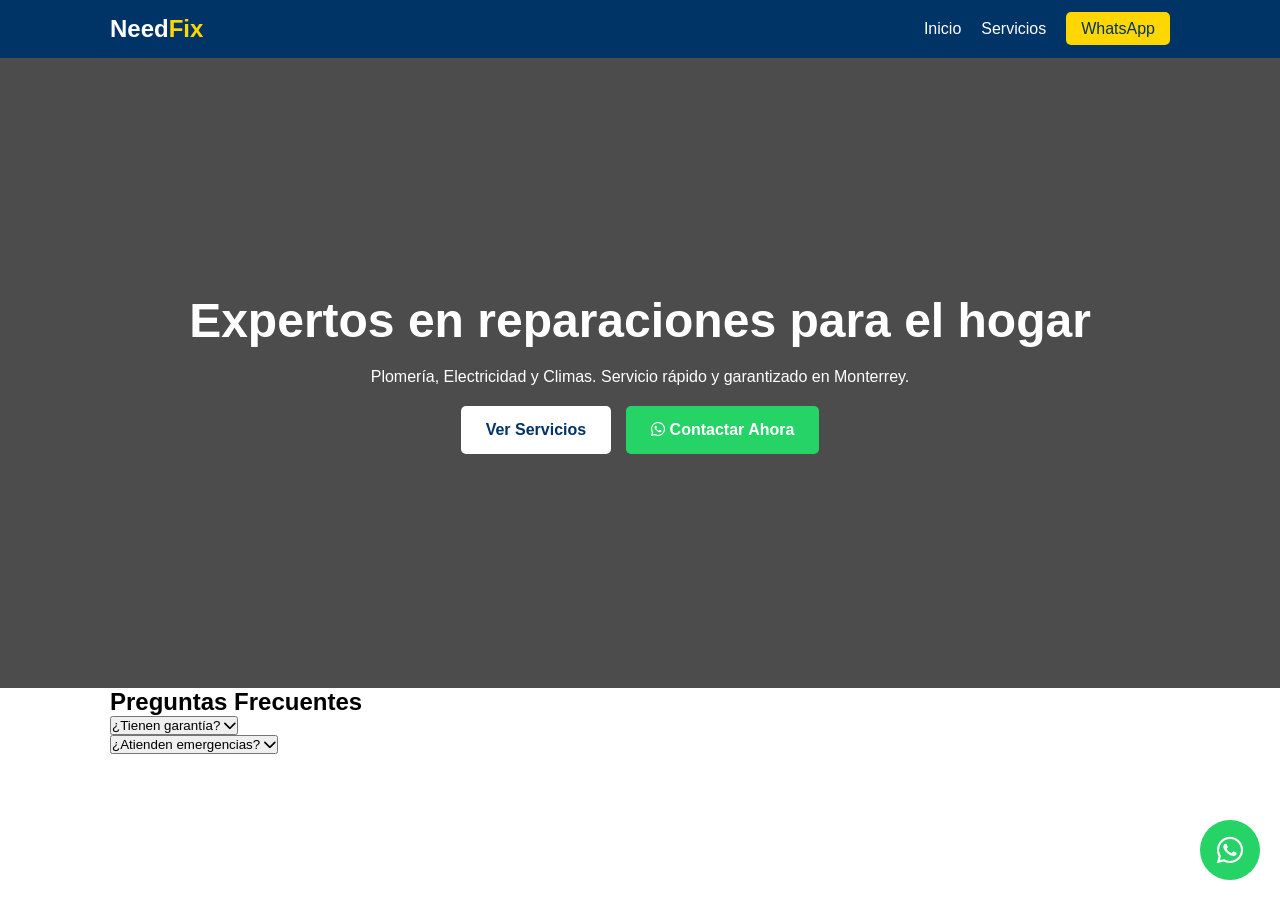
==== index.html @ a40f522d "Add files via upload Primer despliegue de NeedFix" ====
<!DOCTYPE html>
<html lang="es">
<head>
    <meta charset="UTF-8">
    <meta name="viewport" content="width=device-width, initial-scale=1.0">
    <title>NeedFix | Reparaciones del Hogar</title>
    <link rel="stylesheet" href="style.css">
    <link rel="stylesheet" href="https://cdnjs.cloudflare.com/ajax/libs/font-awesome/6.0.0/css/all.min.css">
</head>
<body>

    <header>
        <nav class="container">
            <div class="logo">Need<span>Fix</span></div>
            <ul class="nav-links">
                <li><a href="index.html">Inicio</a></li>
                <li><a href="servicios.html">Servicios</a></li>
                <li><a href="https://wa.me/521234567890" class="btn-nav">WhatsApp</a></li>
            </ul>
        </nav>
    </header>

    <section class="hero">
        <div class="hero-content">
            <h1>Expertos en reparaciones para el hogar</h1>
            <p>Plomería, Electricidad y Climas. Servicio rápido y garantizado en Monterrey.</p>
            <div class="hero-btns">
                <a href="servicios.html" class="cta-secondary">Ver Servicios</a>
                <a href="https://wa.me/521234567890" class="cta-primary"><i class="fab fa-whatsapp"></i> Contactar Ahora</a>
            </div>
        </div>
    </section>

    <section class="faq-section">
        <div class="container">
            <h2 class="section-title">Preguntas Frecuentes</h2>
            <div class="faq-container">
                <div class="faq-item">
                    <button class="faq-question">¿Tienen garantía? <i class="fas fa-chevron-down"></i></button>
                    <div class="faq-answer"><p>Sí, todos nuestros trabajos cuentan con garantía por escrito de hasta 90 días.</p></div>
                </div>
                <div class="faq-item">
                    <button class="faq-question">¿Atienden emergencias? <i class="fas fa-chevron-down"></i></button>
                    <div class="faq-answer"><p>Atendemos urgencias de plomería y electricidad las 24 horas.</p></div>
                </div>
            </div>
        </div>
    </section>

    <a href="https://wa.me/521234567890" class="whatsapp-float" target="_blank">
        <i class="fab fa-whatsapp"></i>
    </a>

    <script src="script.js"></script>
</body>
</html>
---- style.css ----
:root {
    --azul: #003366;
    --amarillo: #FFD700;
    --blanco: #ffffff;
    --oscuro: #1a1a1a;
}

* { margin:0; padding:0; box-sizing: border-box; font-family: 'Arial', sans-serif; }

.container { max-width: 1100px; margin: 0 auto; padding: 0 20px; }

/* Header & Nav */
header { background: var(--azul); padding: 15px 0; position: sticky; top: 0; z-index: 1000; }
nav { display: flex; justify-content: space-between; align-items: center; }
.logo { color: white; font-size: 1.5rem; font-weight: bold; }
.logo span { color: var(--amarillo); }
.nav-links { list-style: none; display: flex; align-items: center; gap: 20px; }
.nav-links a { color: white; text-decoration: none; font-weight: 500; }
.btn-nav { background: var(--amarillo); color: var(--azul) !important; padding: 8px 15px; border-radius: 5px; }

/* Hero */
.hero { 
    height: 70vh; 
    background: linear-gradient(rgba(0,0,0,0.7), rgba(0,0,0,0.7)), url('https://images.unsplash.com/photo-1581094794329-c8112a89af12?auto=format&fit=crop&q=80');
    background-size: cover; background-position: center;
    display: flex; align-items: center; justify-content: center; text-align: center; color: white;
}
.hero h1 { font-size: 3rem; margin-bottom: 20px; }
.hero-btns { display: flex; gap: 15px; justify-content: center; margin-top: 20px; }
.cta-primary { background: #25D366; color: white; padding: 15px 25px; text-decoration: none; border-radius: 5px; font-weight: bold; }
.cta-secondary { background: white; color: var(--azul); padding: 15px 25px; text-decoration: none; border-radius: 5px; font-weight: bold; }

/* Estilos de FAQ y Servicios */
.page-banner { background: #002244; color: white; text-align: center; padding: 60px 20px; }
.service-block { display: flex; gap: 40px; align-items: center; margin: 60px 0; }
.service-block.reverse { flex-direction: row-reverse; }
.service-img-box img { width: 100%; border-radius: 10px; max-width: 500px; }
.btn-service { display: inline-block; margin-top: 15px; background: var(--azul); color: white; padding: 10px 20px; text-decoration: none; border-radius: 5px; }

/* WhatsApp Float */
.whatsapp-float {
    position: fixed; bottom: 20px; right: 20px; background: #25D366; color: white;
    width: 60px; height: 60px; border-radius: 50%; display: flex; align-items: center;
    justify-content: center; font-size: 30px; z-index: 2000; text-decoration: none;
}

/* FAQ logic */
.faq-answer { display: none; padding: 10px; background: #f1f1f1; }
.faq-item.active .faq-answer { display: block; }

@media (max-width: 768px) {
    .service-block, .service-block.reverse { flex-direction: column; text-align: center; }
    .hero h1 { font-size: 2rem; }
}
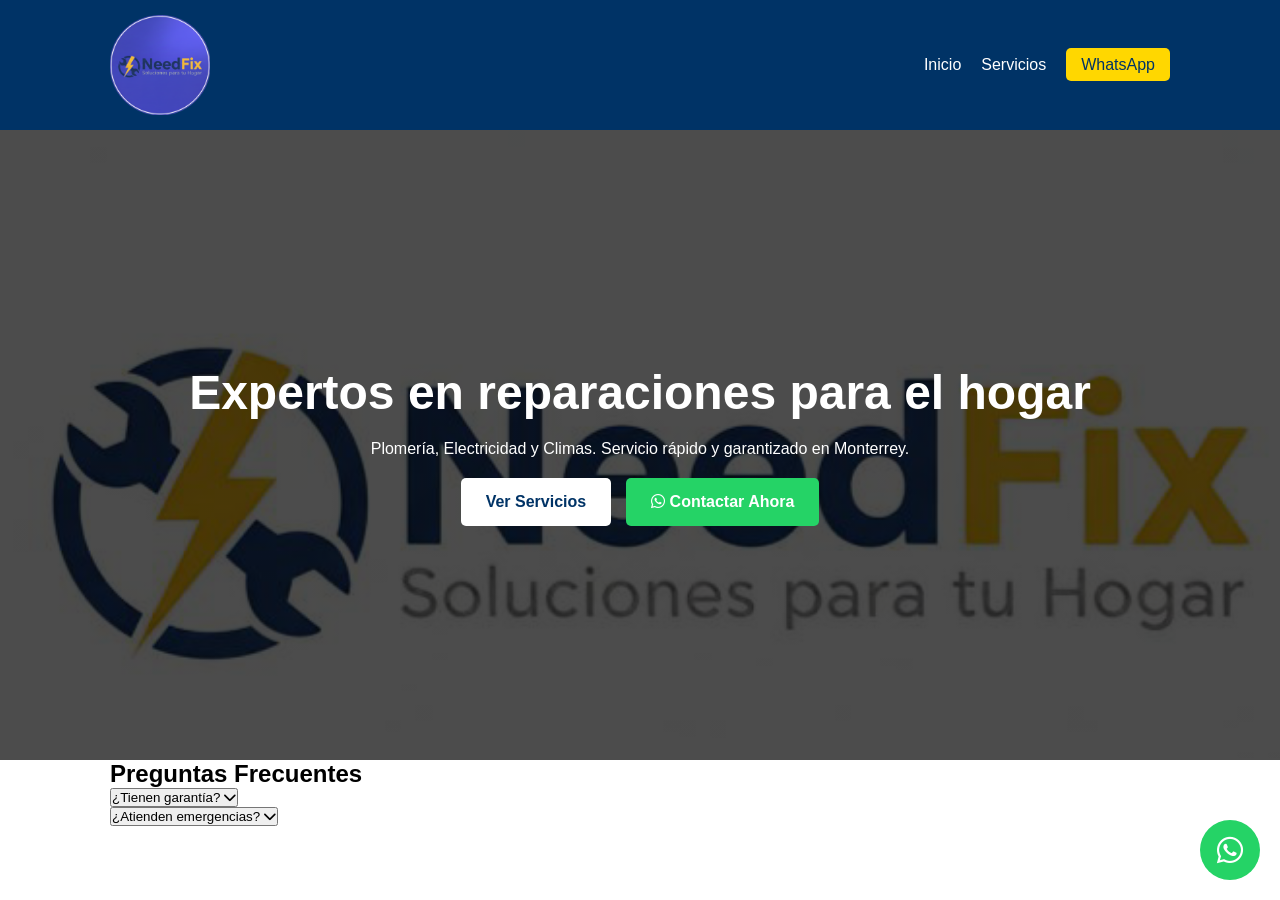
==== commit d38a30ad: "Add files via upload" ====
--- a/index.html
+++ b/index.html
@@ -11,7 +11,7 @@
 
     <header>
         <nav class="container">
-            <div class="logo">Need<span>Fix</span></div>
+           <a href="index.html"> <img src="./img/logo4.png" alt="NeedFix Logo" class="logo-img">
             <ul class="nav-links">
                 <li><a href="index.html">Inicio</a></li>
                 <li><a href="servicios.html">Servicios</a></li>
--- a/style.css
+++ b/style.css
@@ -21,7 +21,7 @@
 /* Hero */
 .hero { 
     height: 70vh; 
-    background: linear-gradient(rgba(0,0,0,0.7), rgba(0,0,0,0.7)), url('https://images.unsplash.com/photo-1581094794329-c8112a89af12?auto=format&fit=crop&q=80');
+    background: linear-gradient(rgba(0,0,0,0.7), rgba(0,0,0,0.7)), url('./img/logo.png');
     background-size: cover; background-position: center;
     display: flex; align-items: center; justify-content: center; text-align: center; color: white;
 }
@@ -52,3 +52,27 @@
     .service-block, .service-block.reverse { flex-direction: column; text-align: center; }
     .hero h1 { font-size: 2rem; }
 }
+/* Ajustes para el logo con imagen */
+.logo a {
+    display: flex;
+    align-items: center;
+    text-decoration: none;
+}
+
+.logo-img {
+    height: 100px; /* Ajusta el tamaño según prefieras */
+    width: auto;
+    display: block;
+    transition: transform 0.3s ease;
+}
+
+.logo-img:hover {
+    transform: scale(1.05); /* Efecto sutil al pasar el mouse */
+}
+
+/* Si decides dejar el nombre al lado del logo, usa esto: */
+.logo {
+    display: flex;
+    align-items: center;
+    gap: 10px;
+}
